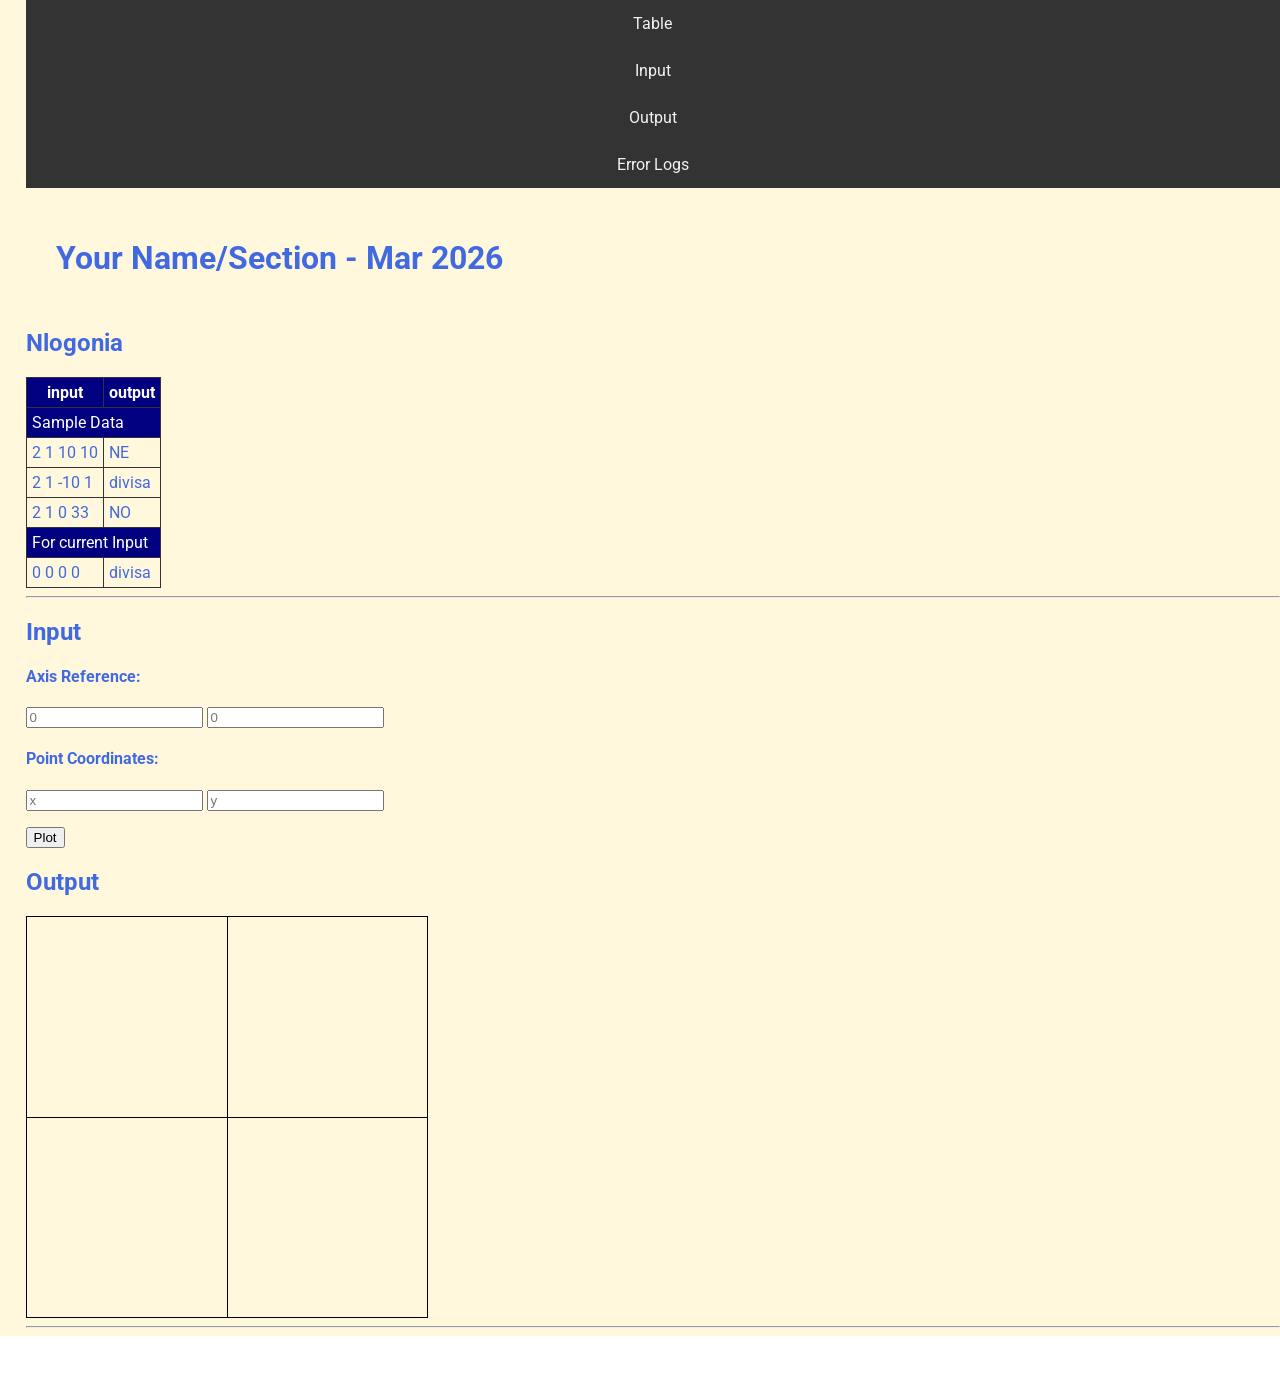
==== public/Q4_3rd_Graded/index.html @ 93540f8e "commit2" ====
<!DOCTYPE html>
<html>
<head>
  <meta charset="utf-8">
  <meta name="viewport" content="width=device-width">
  <!-- change the authors name to both your names-->
  <meta name="author" content="Abigail Lorenzana">
  <meta name="description" content="testing and debugging">
  <meta name="keywords" content="testing and debugging">
  <title>CS 3 </title>
  <link href="style.css" rel="stylesheet" type="text/css" />
  <link rel="preconnect" href="https://fonts.googleapis.com">
  <link rel="preconnect" href="https://fonts.gstatic.com" crossorigin>
  <link href="https://fonts.googleapis.com/css2?family=Open+Sans&family=Poppins:wght@300&family=Roboto&display=swap" rel="stylesheet">
  <link rel="icon" type="image/x-icon" href="images/favicon.ico">
</head>

<body>
  <header>
    <nav>
      <a href="#start">Table</a>
      <a href="#input">Input</a>
      <a href="#output">Output</a>
      <a href="errorlogs.html">Error Logs</a>
    </nav>
    
    <h1 style="padding: 30px">Your Name/Section  - Mar 2026 </h1>
    <h2 id="start"> Nlogonia </h2>
  </header>

  <section id="table">
    <table> 
      <tr class="rColor">
        <th> input </th> <th> output</th>
      </tr>
      <tr class="rColor"> 
        <td colspan="2"> Sample Data</td>
      </tr>
      <tr> 
        <td> 2 1 10 10 </td> <td> NE</td>
      </tr>
      <tr> 
        <td> 2 1 -10 1 </td> <td> divisa</td>
      </tr>
      <tr> 
        <td> 2 1 0 33 </td> <td> NO </td>
      </tr>
      <tr  class="rColor"> 
        <td colspan="2"> For current Input</td>
      </tr>
      <tr> 
        <td id="in1"> 0 0 0 0 </td> <td id="out1"> divisa </td>
      </tr>
    </table>
    <hr>
  </section>
  
  <section id="input">
    <h2> Input </h2>
  
    <h4>Axis Reference:</h4>
    <p>
      <input type="number" id="x0" placeholder="0">
      <input type="number" id="y0" placeholder="0">
    </p>
    
    <h4>Point Coordinates:</h4>
    <p>
      <input type="number" id="x" placeholder="x"> 
      <input type="number" id="y" placeholder="y">
    </p>
    <button onclick="plotPoint(Number(x0.value),Number(y0.value),Number(x.value), Number(y.value))"> Plot </button>
  </section>
  
  <section id="output">
    <h2 id="output"> Output </h2>
  
    <div id="coordinatePlane">
        <div id="xAxis" class="axis"></div>
        <div id="yAxis" class="axis"></div>
    </div>
    <hr>
  </section>
  
  <!--- anchors for socmed site are done with image sprites -->
  <footer>
    <a href="https://facebook.com"> 
    <div class="icon facebook"></div>
    </a>
    <a href="https://twitter.com">
    <div class="icon twitter"></div>
    </a>
    <a href="https://github.com">
    <div class="icon github"></div>
    </a>
  </footer>
  <script defer src="script.js"></script>
</body>

</html>
---- public/Q4_3rd_Graded/style.css ----
html {
  height: 100%;
  width: 100%;
}

body{
  font-family: 'Open Sans', sans-serif;
  font-family: 'Poppins', sans-serif;
  font-family: 'Roboto', sans-serif;
  background-color: cornsilk;
  color:royalblue;
  padding: 0;
  margin: 0;
}

section, header {
  padding-left: 2%;
}

/*---- CSS to control the navigation bar --- 
Requirements for the navigation:
- Navigation should all be on one line only and located on the first line of the browser and will not scroll with the rest of the content.  
- There should also a hover effect on each of the links to change background and foreground color.
*/
nav {
    width: 100%;
    background-color: #333;
}

nav a {
    display: block;
    color: #f2f2f2;
    text-align: center;
    padding: 14px 20px;
    text-decoration: none;
}

nav a :hover {
    background-color: #ddd;
    color: black;
}

/*------ to control coordinatePlane, the location of the small red box  --------*/
#coordinatePlane {
    position: relative;
    height: 400px;
    width: 400px;
    border: 1px solid black;
}
.point {
    height: 10px;
    width: 10px;
    background-color: red;
}
.axis {
    position: absolute;
    background-color: black;
}

#xAxis {
    left: 0;
    top: 200px;
    width: 100%;
    height: 1px;
}
#yAxis {
    left: 200px;
    bottom: 0;
    width: 1px;
    height: 100%;
}

/* ----- CSS properties for footer tag to display socmed icons facebook, twitter and github using sprites ---
- Discover how to use image sprites to make this work
*/
footer {
    width: 100%;
    background-color: white;
    color: #333;
    text-align: center;
    padding: 10px 0;
}
footer a {
  text-decoration: none;
}

.icon {
    width: 32px;
    height: 32px;
    display: inline-block;
    background: url('sprites.png') no-repeat;
}
.facebook {
    background-position: -226px -129px;
}
.twitter {
    background-position: -340px -129px;
}
.github {
    background-position: -456px -129px;
}

.facebook:hover {
  background-position: -226px -55px;
}
.twitter:hover {
  background-position: -340px -54px;
}
.github:hover {
  background-position: -456px -54px;
}

/* --- CSS for documenting process in the table in the errorlogs.html --*/
table{
  border-collapse: collapse;
}

th, td, tr{
  padding: 5px;
  border: 1px solid #333;  
}

.rColor {
  background-color: navy;
  color: white;
}
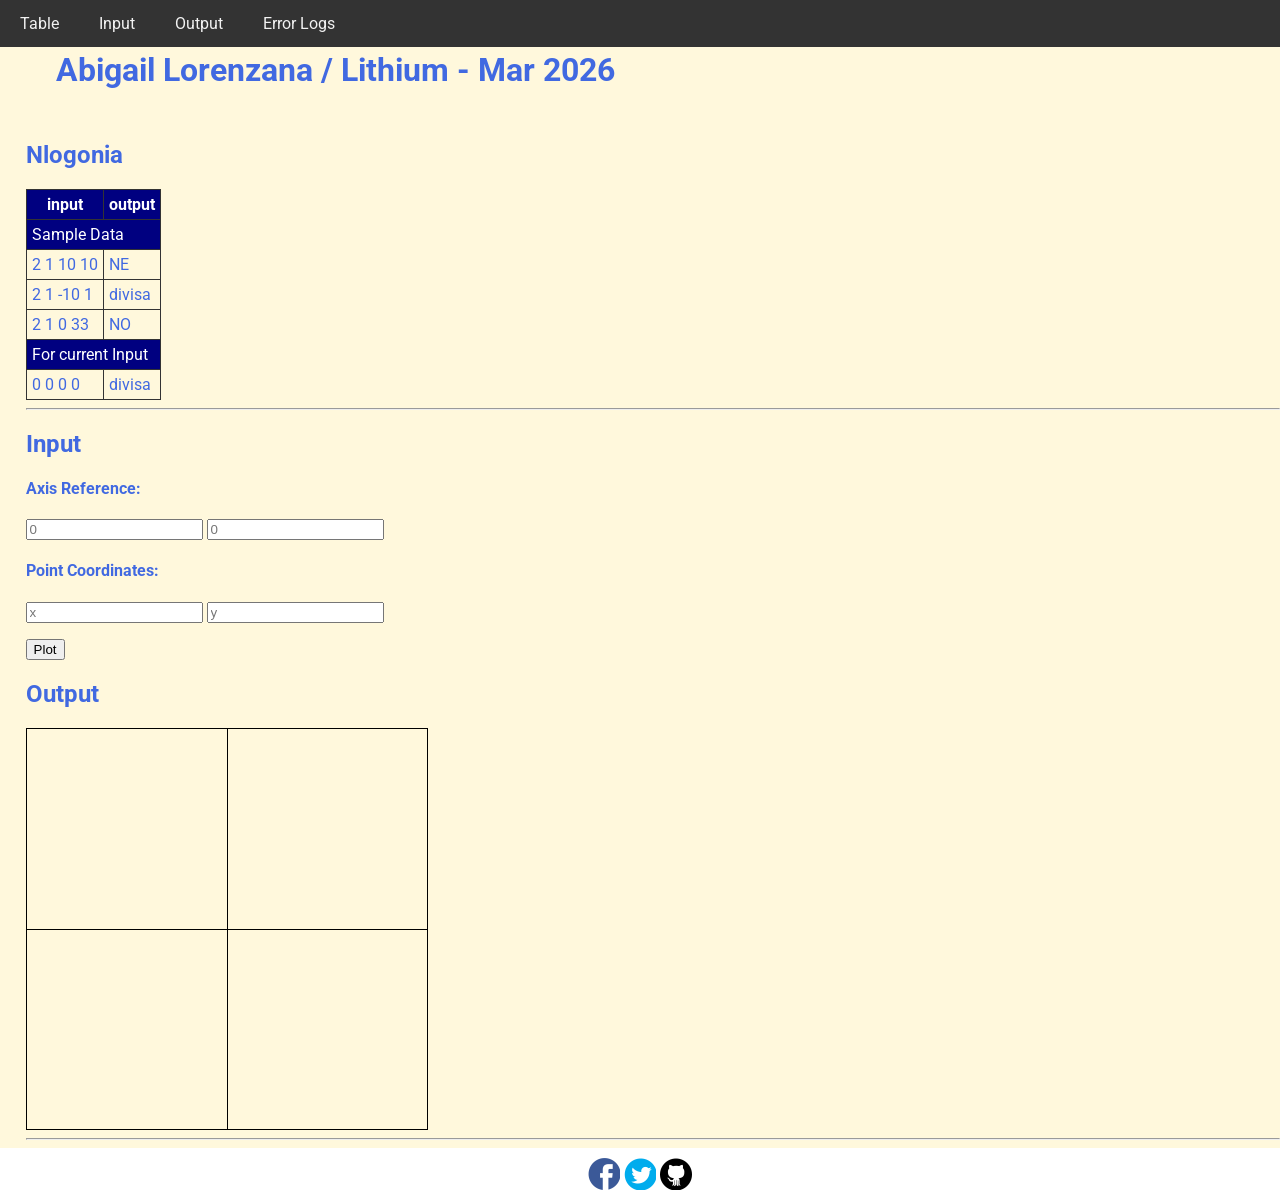
==== commit 37698e08: "last2" ====
--- a/public/Q4_3rd_Graded/index.html
+++ b/public/Q4_3rd_Graded/index.html
@@ -24,7 +24,7 @@
       <a href="errorlogs.html">Error Logs</a>
     </nav>
     
-    <h1 style="padding: 30px">Your Name/Section  - Mar 2026 </h1>
+    <h1 style="padding: 30px">Abigail Lorenzana / Lithium - Mar 2026 </h1>
     <h2 id="start"> Nlogonia </h2>
   </header>
 
--- a/public/Q4_3rd_Graded/style.css
+++ b/public/Q4_3rd_Graded/style.css
@@ -25,6 +25,10 @@
 nav {
     width: 100%;
     background-color: #333;
+    position: fixed;
+    top: 0;
+    left: 0;
+    display: flex;
 }
 
 nav a {
@@ -35,7 +39,7 @@
     text-decoration: none;
 }
 
-nav a :hover {
+nav a:hover {
     background-color: #ddd;
     color: black;
 }
@@ -48,6 +52,7 @@
     border: 1px solid black;
 }
 .point {
+    position: absolute;
     height: 10px;
     width: 10px;
     background-color: red;
@@ -88,7 +93,7 @@
     width: 32px;
     height: 32px;
     display: inline-block;
-    background: url('sprites.png') no-repeat;
+    background: url('images/sprites.png') no-repeat;
 }
 .facebook {
     background-position: -226px -129px;
